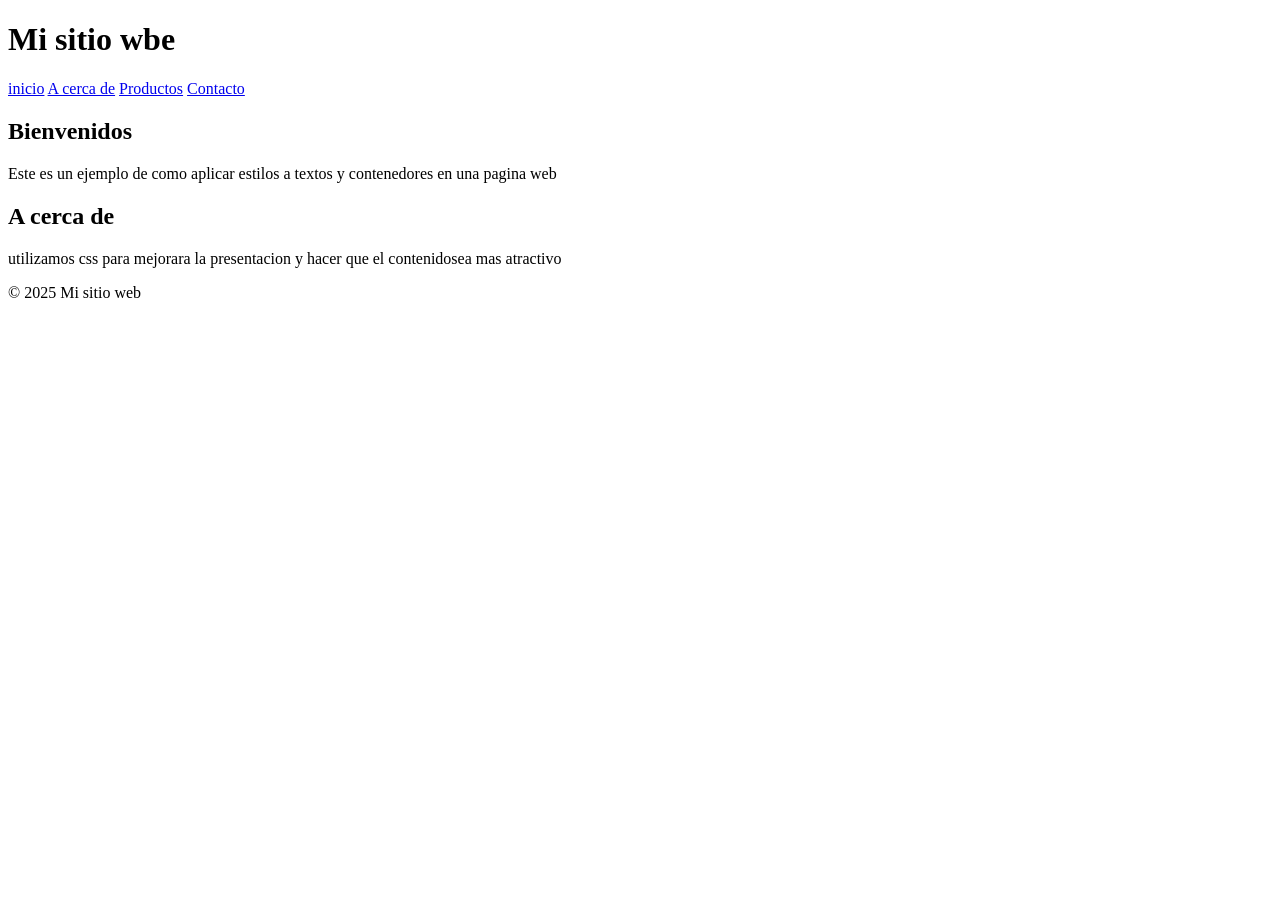
==== lab9.html @ 529f6598 "cambios en los archivos del lab9" ====
<!DOCTYPE html>
<html lang="en">
<head>
    <meta charset="UTF-8">
    <meta name="viewport" content="width=device-width, initial-scale=1.0">
    <title>laboratorio 9</title>
    <link rel="estilos.css">
    
</head>
<body>
    <header>
        <h1>Mi sitio wbe</h1>
    </header>
    <nav>
        <a href="#">inicio</a>
        <a href="#">A cerca de</a>
        <a href="#">Productos</a>
        <a href="#">Contacto</a>
    </nav>
    <main>
        <div>
            <h2>Bienvenidos</h2>
            <p> Este es un ejemplo de como aplicar estilos a textos y contenedores en una pagina web</p>
        </div>
        <div>
            <h2>A cerca de</h2>
            <p>utilizamos css para mejorara la presentacion y hacer que el contenidosea mas atractivo</p>
        </div>
    </main>
    <footer>
        <p>
            &copy; 2025 Mi sitio web
        </p>
    </footer>
</body>
</html>
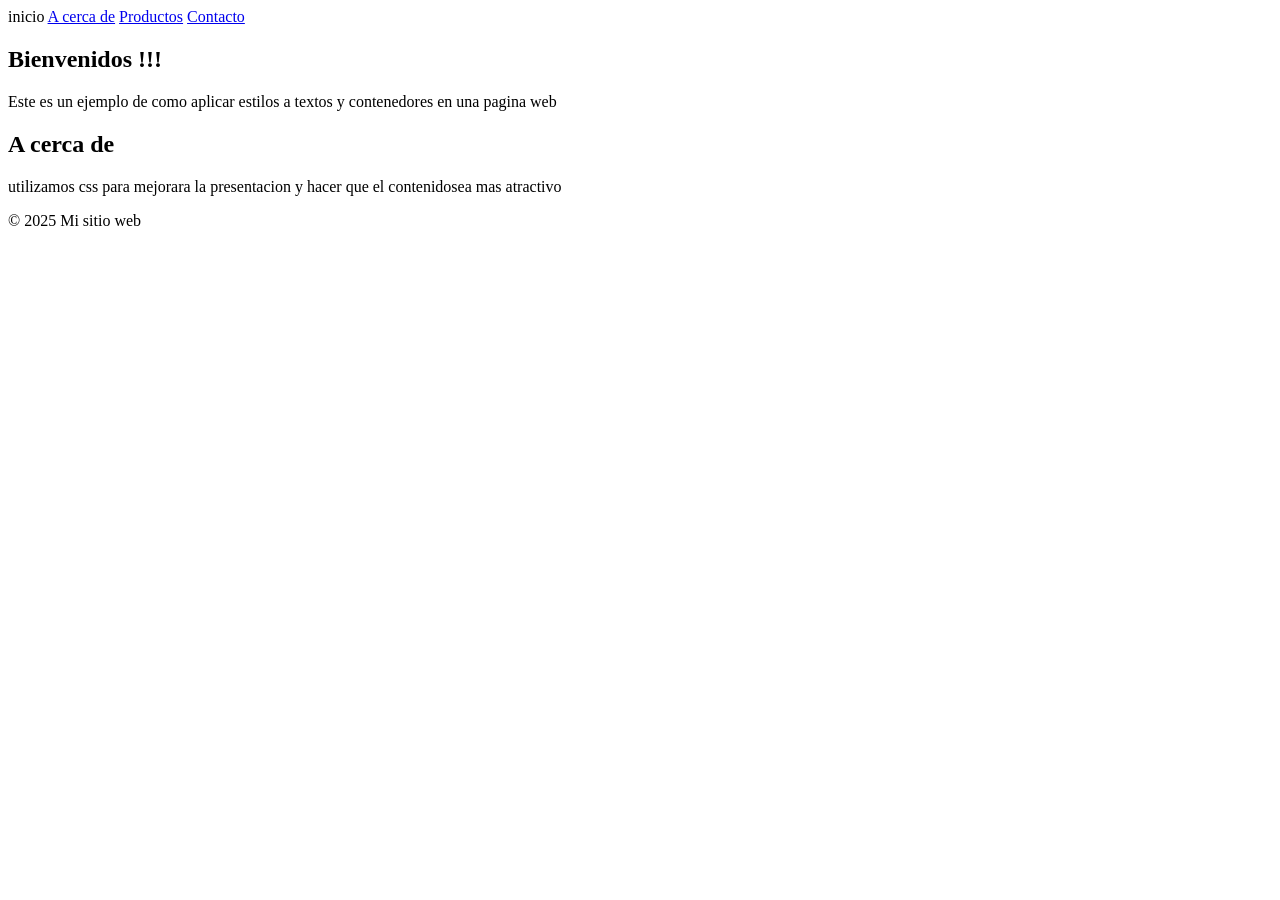
==== commit 9c6ded5a: "cambio html" ====
--- a/lab9.html
+++ b/lab9.html
@@ -4,8 +4,8 @@
     <meta charset="UTF-8">
     <meta name="viewport" content="width=device-width, initial-scale=1.0">
     <title>laboratorio 9</title>
-    <link rel="estilos.css">
-    
+    <link href="estilos.css" rel="stylesheet>
+
 </head>
 <body>
     <header>
@@ -19,7 +19,7 @@
     </nav>
     <main>
         <div>
-            <h2>Bienvenidos</h2>
+            <h2>Bienvenidos !!!</h2>
             <p> Este es un ejemplo de como aplicar estilos a textos y contenedores en una pagina web</p>
         </div>
         <div>
--- a/estilos.css
+++ b/estilos.css
@@ -0,0 +1,44 @@
+/*estilo para el encabezado*/
+header{
+    background-color: rgb(13, 137, 13);
+    padding: 20px;
+    text-align: center;
+    color: white;
+}
+/*estilo para la barra de navegacion*/
+nav a{
+    color: black;
+    text-decoration: none;
+    margin: 0 15 px;
+    font-weight: bold;  
+}
+nav a:hover{
+    color: chocolate;
+}
+/*estilo para la seccion principal*/
+.contenedor{
+    width: 90%;
+    margin: 20px auto;
+    padding: 15px;
+    background-color: #f4f4f4;
+    border-radius: 8px;
+    box-shadow: 0 0 10px rgb(o, 0, 130.1);
+}
+.contenedor h2{
+    color: #333;
+  
+}
+
+.contenedor p{
+    color: #555;
+    font-size: 16px;
+    line-height: 1.6;
+  
+}
+footer{
+    background-color: #333;
+    color: white;
+    text-align: center;
+    padding: 10px 0;
+    margin-top: 20px;
+}
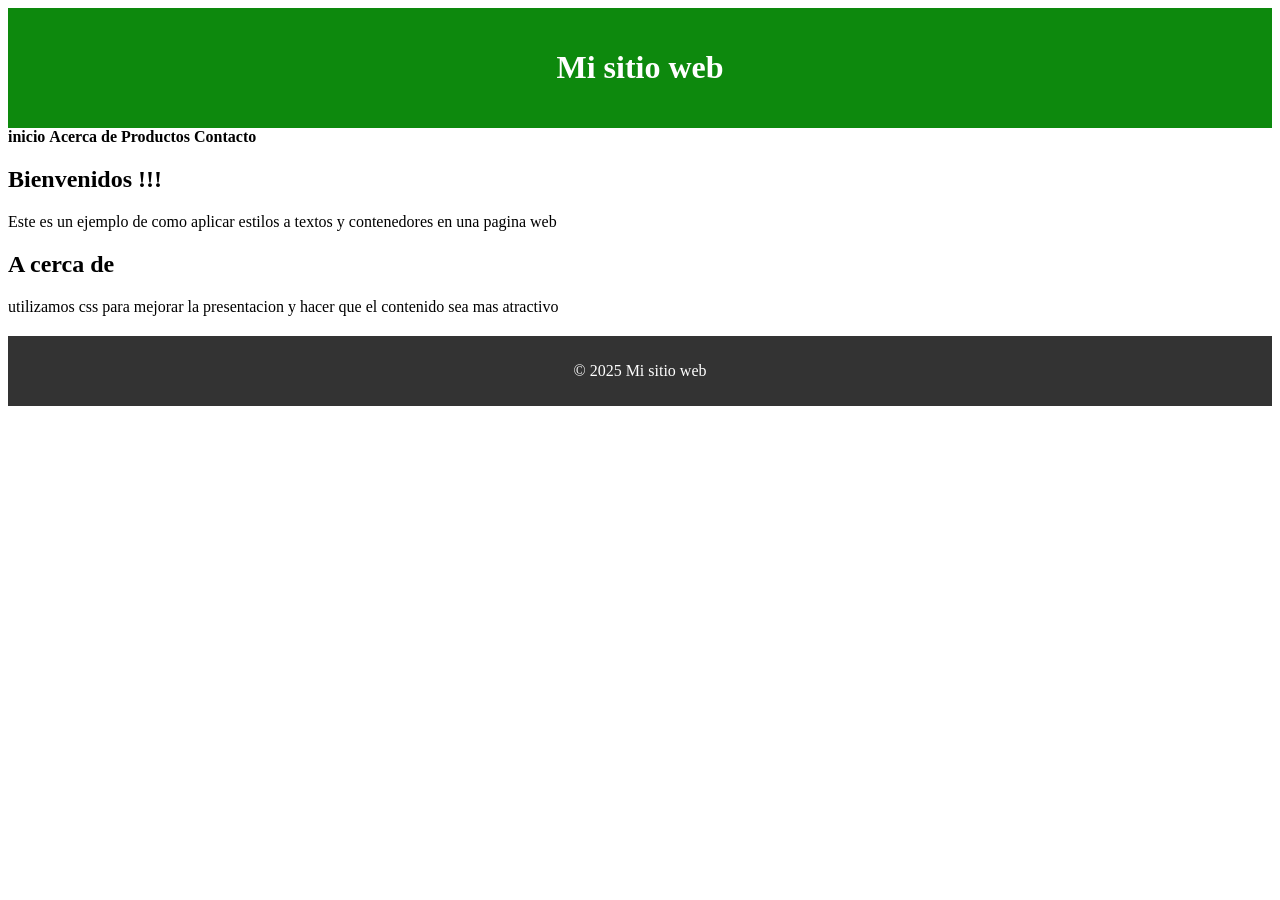
==== commit 97627405: "cambios html  c2" ====
--- a/lab9.html
+++ b/lab9.html
@@ -1,19 +1,19 @@
 <!DOCTYPE html>
-<html lang="en">
+<html lang="es">
 <head>
     <meta charset="UTF-8">
     <meta name="viewport" content="width=device-width, initial-scale=1.0">
     <title>laboratorio 9</title>
-    <link href="estilos.css" rel="stylesheet>
+    <link href="estilos.css" rel="stylesheet">
 
 </head>
 <body>
     <header>
-        <h1>Mi sitio wbe</h1>
+        <h1>Mi sitio web</h1>
     </header>
     <nav>
         <a href="#">inicio</a>
-        <a href="#">A cerca de</a>
+        <a href="#">Acerca de</a>
         <a href="#">Productos</a>
         <a href="#">Contacto</a>
     </nav>
@@ -24,7 +24,7 @@
         </div>
         <div>
             <h2>A cerca de</h2>
-            <p>utilizamos css para mejorara la presentacion y hacer que el contenidosea mas atractivo</p>
+            <p>utilizamos css para mejorar la presentacion y hacer que el contenido sea mas atractivo</p>
         </div>
     </main>
     <footer>
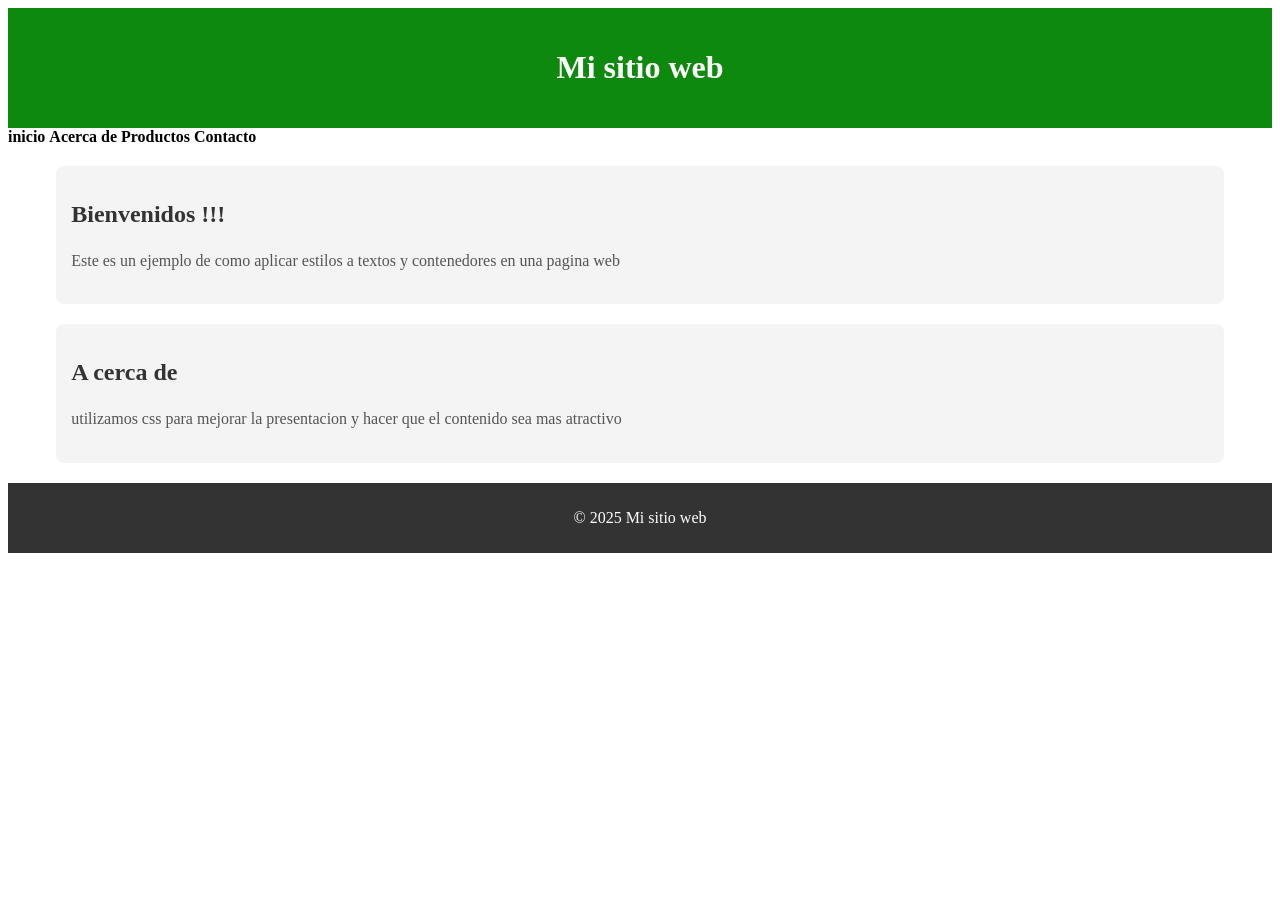
==== commit d22d2bc2: "cambio css" ====
--- a/lab9.html
+++ b/lab9.html
@@ -18,11 +18,11 @@
         <a href="#">Contacto</a>
     </nav>
     <main>
-        <div>
+        <div class="contenedor">
             <h2>Bienvenidos !!!</h2>
             <p> Este es un ejemplo de como aplicar estilos a textos y contenedores en una pagina web</p>
         </div>
-        <div>
+        <div class="contenedor">
             <h2>A cerca de</h2>
             <p>utilizamos css para mejorar la presentacion y hacer que el contenido sea mas atractivo</p>
         </div>
